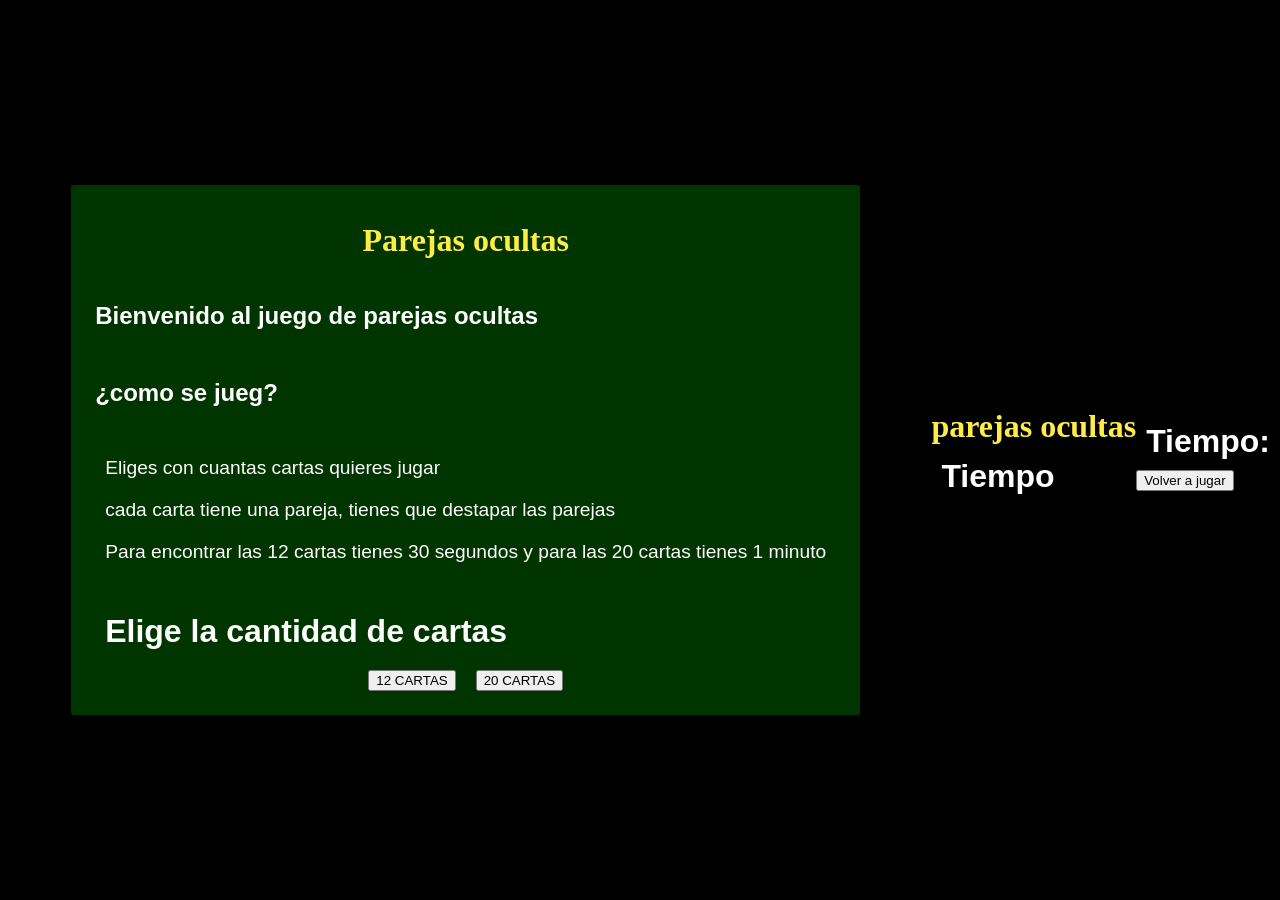
==== Cartas y parejas/index.html @ 00b8d643 "cartas y parejas" ====
<!DOCTYPE html>
<html lang="en">
<head>
    <meta charset="UTF-8">
    <meta name="viewport" content="width=device-width, initial-scale=1.0">
    <title>parejas ocultas</title>
    <link rel="stylesheet" href="cards.css">
</head>
<body>
    <div class="contenedorInicio">
        <h1 class="titulo">Parejas ocultas</h1>
        <h2 class="subTiulo">Bienvenido al juego de parejas ocultas</h2>
        <h2 class="subTiulo">¿como se jueg?</h2>

        <ul>
            <li type="none" class="textLista">Eliges con cuantas cartas quieres jugar</li>
            <li type="none" class="textLista">cada carta tiene una pareja, tienes que destapar las parejas</li>
            <li type="none" class="textLista">Para encontrar las 12 cartas tienes 30 segundos y para las 20 cartas tienes 1 minuto</li>
        </ul>

        <h2 class="subTitulo">Elige la cantidad de cartas</h2>
            <div class="contenedorBotonesInicio">
                <button class="botonesCantidadCartas" data-cantidad="12">12 CARTAS</button>
                <button class="botonesCantidadCartas" data-cantidad="20">20 CARTAS</button>
            </div>
    </div>

    <div class="contenedorJuego off">
        <h2 class="titulo">parejas ocultas</h2>
        <section class="tableroJuego20 off">
            <div class="cartas off" id="espacio1"></div>
            <div class="cartas off" id="espacio2"></div>
            <div class="cartas off" id="espacio3"></div>
            <div class="cartas off" id="espacio4"></div>
            <div class="cartas off" id="espacio5"></div>
            <div class="cartas off" id="espacio6"></div>
            <div class="cartas off" id="espacio7"></div>
            <div class="cartas off" id="espacio8"></div>
            <div class="cartas off" id="espacio9"></div>
            <div class="cartas off" id="espacio10"></div>
            <div class="cartas off" id="espacio11"></div>
            <div class="cartas off" id="espacio12"></div>
            <div class="cartas off" id="espacio13"></div>
            <div class="cartas off" id="espacio14"></div>
            <div class="cartas off" id="espacio15"></div>
            <div class="cartas off" id="espacio16"></div>
            <div class="cartas off" id="espacio17"></div>
            <div class="cartas off" id="espacio18"></div>
            <div class="cartas off" id="espacio19"></div>
            <div class="cartas off" id="espacio20"></div>
        </section>  

        <section class="tableroJuego12 off">
            <div class="cartas off" id="espacio21"></div>
            <div class="cartas off" id="espacio22"></div>
            <div class="cartas off" id="espacio23"></div>
            <div class="cartas off" id="espacio24"></div>
            <div class="cartas off" id="espacio25"></div>
            <div class="cartas off" id="espacio26"></div>
            <div class="cartas off" id="espacio27"></div>
            <div class="cartas off" id="espacio28"></div>
            <div class="cartas off" id="espacio29"></div>
            <div class="cartas off" id="espacio30"></div>
            <div class="cartas off" id="espacio31"></div>
            <div class="cartas off" id="espacio32"></div>
        </section>
        <section class="contenedorTiempo">
            <h2 class="subTitulo">Tiempo</h2>
            <div class="textTiempo"></div>
        </section>
    </div>

    <div class="contenedorResultado off">
        <h2 class="titulo" id="tituloResultado"></h2>
        <h2 class="subTitulo" id="tiempoResultado"></h2>
        <h2 class="subTitulo">Tiempo:</h2>
        <h2 class="subTitulo" id="tiempoResultado"></h2>
        <button class="botonReiniciar">Volver a jugar</button>
    </div>
    <script src="card.js"></script>
</body>
</html>
---- Cartas y parejas/cards.css ----
body{
    display: flex;
    background-color: black;
    color: white;
    width: 100vw;
    height: 100vh;
    margin: 0;
    align-items: center;
    font-family: Arial, Helvetica, sans-serif;
    overflow-x: hidden;
}

@keyframes bordeVerde {
    0%{
        border-bottom-color: green;
        border-top-color: green;
        border-left-color: rgb(0, 24, 0);
        border-right-color: rgb(0, 24, 0);
    }
    50%{
        border-bottom-color: rgb(0, 24, 0);
        border-top-color: rgb(0, 24, 0);
        border-left-color: green;
        border-right-color: green;
    }
    100%{
        border-bottom-color: green;
        border-top-color: green;
        border-left-color: rgb(0, 24, 0);
        border-right-color: rgb(0, 24, 0);
    }
}

.contenedorInicio{
    display: flex;
    flex-direction: column;
    background-color: rgb(0,53,0);
    padding: 1.5rem;
    border: 7px solid black;
    border-radius: 10px;
    margin: auto;
    animation: bordeVerde 1.5s infinite;
    gap: 10px;
}

/* Este contenedorInicio.off el .off se añade con el
Javascript y funciona con la clase añadida de lo contrario si
se coloca la subclase off no se mostraría al inicio */
.contenedorInicio.off{
    display: none;
}

.titulo{
    margin: 13px auto;
    color: rgb(255, 236, 69);
    font-size: 2rem;
    font-family: cursive;
}

.subTitulo{
    font-size: 2rem;
    margin: 10px;
}

ul{
    margin: 0 0 10px 0;
    padding: 10px;
}

.textLista{
    font-size: 1.2rem;
    padding: 10px 0 10px 0;
}

.contenedorBotonesInicio{
    display: flex;
    flex-direction: row;
    flex-wrap: wrap;
    gap: 20px;
    align-items: center;
    justify-content: center;
}
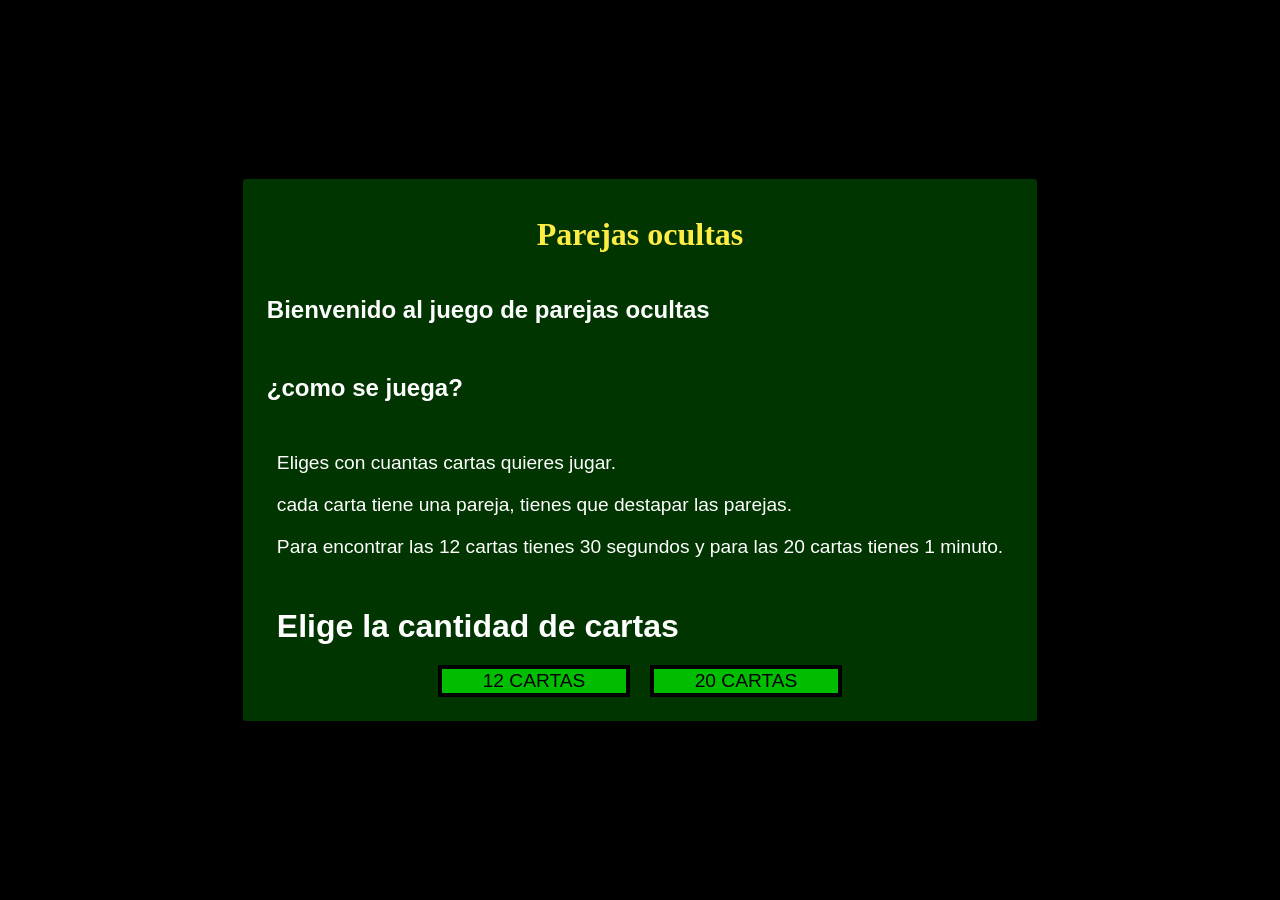
==== commit fd85d9ea: "Cartas y Parejas" ====
--- a/Cartas y parejas/index.html
+++ b/Cartas y parejas/index.html
@@ -10,12 +10,12 @@
     <div class="contenedorInicio">
         <h1 class="titulo">Parejas ocultas</h1>
         <h2 class="subTiulo">Bienvenido al juego de parejas ocultas</h2>
-        <h2 class="subTiulo">¿como se jueg?</h2>
+        <h2 class="subTiulo">¿como se juega?</h2>
 
         <ul>
-            <li type="none" class="textLista">Eliges con cuantas cartas quieres jugar</li>
-            <li type="none" class="textLista">cada carta tiene una pareja, tienes que destapar las parejas</li>
-            <li type="none" class="textLista">Para encontrar las 12 cartas tienes 30 segundos y para las 20 cartas tienes 1 minuto</li>
+            <li type="none" class="textLista">Eliges con cuantas cartas quieres jugar.</li>
+            <li type="none" class="textLista">cada carta tiene una pareja, tienes que destapar las parejas.</li>
+            <li type="none" class="textLista">Para encontrar las 12 cartas tienes 30 segundos y para las 20 cartas tienes 1 minuto.</li>
         </ul>
 
         <h2 class="subTitulo">Elige la cantidad de cartas</h2>
--- a/Cartas y parejas/cards.css
+++ b/Cartas y parejas/cards.css
@@ -79,4 +79,168 @@
     gap: 20px;
     align-items: center;
     justify-content: center;
+}
+
+.botonesCantidadCartas {
+    background-color: rgb(0, 189, 0);
+    width: 12rem;
+    border: 4px solid black;
+    animation: bordeVerde 1.5s infinite;
+    transition: transform 0.1s ease;
+    color: rgb(0, 0, 0);
+    font-size: 1.2rem;
+    font-family: 'Franklin Gothic Medium', 'Arial Narrow', Arial, sans-serif;
+}
+
+.botonesCantidadCartas:hover {
+    transform: scale(1.15);
+}
+
+.botonesCantidadCartas:active {
+    transform: scale(0.9);
+}
+
+.contenedorJuego {
+    display: flex;
+    flex-direction: column;
+    align-items: center;
+    justify-content: center;
+    width: 98%;
+    max-width: 350px;
+    box-sizing: border-box;
+    margin: auto;
+    background-color: rgb(0, 53, 0);
+    padding: 1rem;
+    border: 7px solid black;
+    border-radius: 10px;
+    animation: bordeVerde 1.5s infinite;
+    gap: 30px;
+}
+
+.contenedorJuego.off {
+    display: none;
+}
+
+.tableroJuego20 {
+    display: grid;
+    grid-template-columns: 1fr 1fr 1fr 1fr;
+    grid-template-rows: 1fr 1fr 1fr 1fr 1fr;
+    align-items: center;
+    justify-content: center;
+    text-align: center;
+    gap: 25px;
+}
+
+.tableroJuego20.off {
+    display: none;
+}
+
+.tableroJuego12 {
+    display: grid;
+    grid-template-columns: 1fr 1fr 1fr;
+    grid-template-rows: 1fr 1fr 1fr 1fr;
+    align-items: center;
+    justify-content: center;
+    text-align: center;
+    gap: 25px;
+}
+
+.tableroJuego12.off {
+    display: none;
+}
+
+.cartas {
+    display: flex;
+    width: 3rem;
+    height: 5rem;
+    align-items: center;
+    justify-content: center;
+    font-size: 2rem;
+    background-color: white;
+    color: black;
+    border: 1px solid black;
+    border-radius: 5px;
+    transition: transform 0.5s ease, font-size 0.6s ease;
+}
+
+.cartas.off {
+    transform: scalex(-1);
+    font-size: 0px;
+}
+
+.contenedorTiempo {
+    display: flex;
+    flex-direction: column;
+    justify-content: center;
+    align-items: center;
+    background-color: rgb(0, 39, 0);
+    padding: 0.5rem;
+    border: 1px solid gray;
+    border-radius: 5px;
+}
+
+.textTiempo {
+    display: flex;
+    align-items: center;
+    justify-content: center;
+    font-size: 1.5rem;
+    font-family: 'Franklin Gothic Medium', 'Arial Narrow', Arial, sans-serif;
+    width: 90%;
+    height: 40px;
+    border: 1px solid gray;
+    border-radius: 10px;
+    background-color: black;
+}
+
+.contenedorResultado {
+    display: flex;
+    flex-direction: column;
+    justify-content: center;
+    align-items: center;
+    text-align: center;
+    width: 98%;
+    max-width: 350px;
+    box-sizing: border-box;
+    margin: auto;
+    background-color: rgb(0, 53, 0);
+    padding: 1rem;
+    border: 7px solid black;
+    border-radius: 10px;
+    animation: bordeVerde 1.5s infinite;
+    gap: 10px;
+}
+
+.contenedorResultado.off {
+    display: none;
+}
+
+#tiempoResultado {
+    display: flex;
+    justify-content: center;
+    align-items: center;
+    background-color: black;
+    padding: 5px;
+    width: 60%;
+    max-width: 200px;
+    border: 1px solid gray;
+    border-radius: 10px;
+}
+
+.botonReiniciar {
+    background-color: rgb(0, 189, 0);
+    width: 12rem;
+    border: 4px solid black;
+    animation: bordeVerde 1.5s infinite;
+    transition: transform 0.1s ease;
+    color: rgb(0, 0, 0);
+    font-size: 1.2rem;
+    font-family: 'Franklin Gothic Medium', 'Arial Narrow', Arial, sans-serif;
+}
+
+.botonReiniciar:hover {
+    transform: scale(1.2);
+}
+
+.botonReiniciar:active {
+    transform: scale(0.9);
 }
